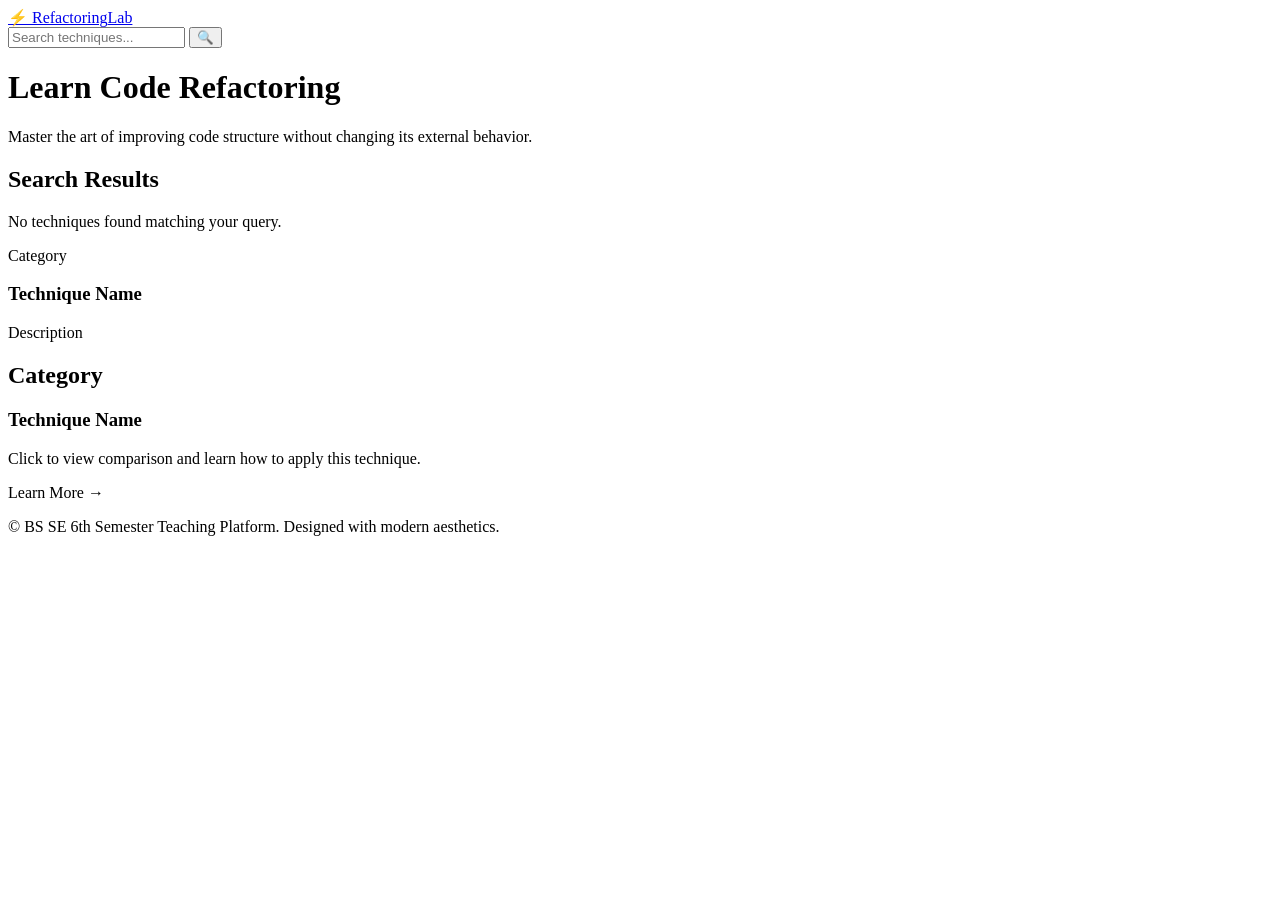
==== src/main/resources/templates/index.html @ fbe10449 "added UI stuff" ====
<!DOCTYPE html>
<html xmlns:th="http://www.thymeleaf.org">
<head>
    <meta charset="UTF-8">
    <meta name="viewport" content="width=device-width, initial-scale=1.0">
    <title>Code Refactoring Techniques</title>
    <link href="https://fonts.googleapis.com/css2?family=Inter:wght@400;500;600;700&display=swap" rel="stylesheet">
    <link rel="stylesheet" th:href="@{/css/styles.css}">
</head>
<body>
    <nav class="navbar">
        <div class="nav-container">
            <a href="/" class="logo">
                <span class="logo-icon">⚡</span>
                <span class="logo-text">Refactoring<span class="highlight">Lab</span></span>
            </a>
            <div class="search-container">
                <form action="/" method="get">
                    <input type="text" name="q" placeholder="Search techniques..." th:value="${searchQuery}" class="search-input">
                    <button type="submit" class="search-btn">🔍</button>
                </form>
            </div>
        </div>
    </nav>

    <main class="container">
        <header class="page-header">
            <h1>Learn Code Refactoring</h1>
            <p>Master the art of improving code structure without changing its external behavior.</p>
        </header>

        <div th:if="${isSearch}">
            <h2 class="section-title">Search Results</h2>
            <div th:if="${#lists.isEmpty(techniques)}" class="empty-state">
                <p>No techniques found matching your query.</p>
            </div>
            <div class="grid-container">
                <a th:each="technique : ${techniques}" 
                   th:href="@{'/technique/' + ${#strings.replace(#strings.toLowerCase(technique.name), ' ', '-')}}" 
                   class="card">
                    <div class="card-badge" th:text="${technique.category}">Category</div>
                    <h3 class="card-title" th:text="${technique.name}">Technique Name</h3>
                    <p class="card-desc" th:text="${technique.description}">Description</p>
                </a>
            </div>
        </div>

        <div th:if="${!isSearch}">
            <div th:each="categoryEntry : ${categories}" class="category-section">
                <h2 class="section-title" th:text="${categoryEntry.key}">Category</h2>
                <div class="grid-container">
                    <a th:each="name : ${categoryEntry.value}" 
                       th:href="@{'/technique/' + ${#strings.replace(#strings.toLowerCase(name), ' ', '-')}}" 
                       class="card">
                        <h3 class="card-title" th:text="${name}">Technique Name</h3>
                        <p class="card-desc">Click to view comparison and learn how to apply this technique.</p>
                        <div class="card-footer">
                            <span class="explore-btn">Learn More →</span>
                        </div>
                    </a>
                </div>
            </div>
        </div>
    </main>

    <footer class="footer">
        <p>&copy; BS SE 6th Semester Teaching Platform. Designed with modern aesthetics.</p>
    </footer>
</body>
</html>
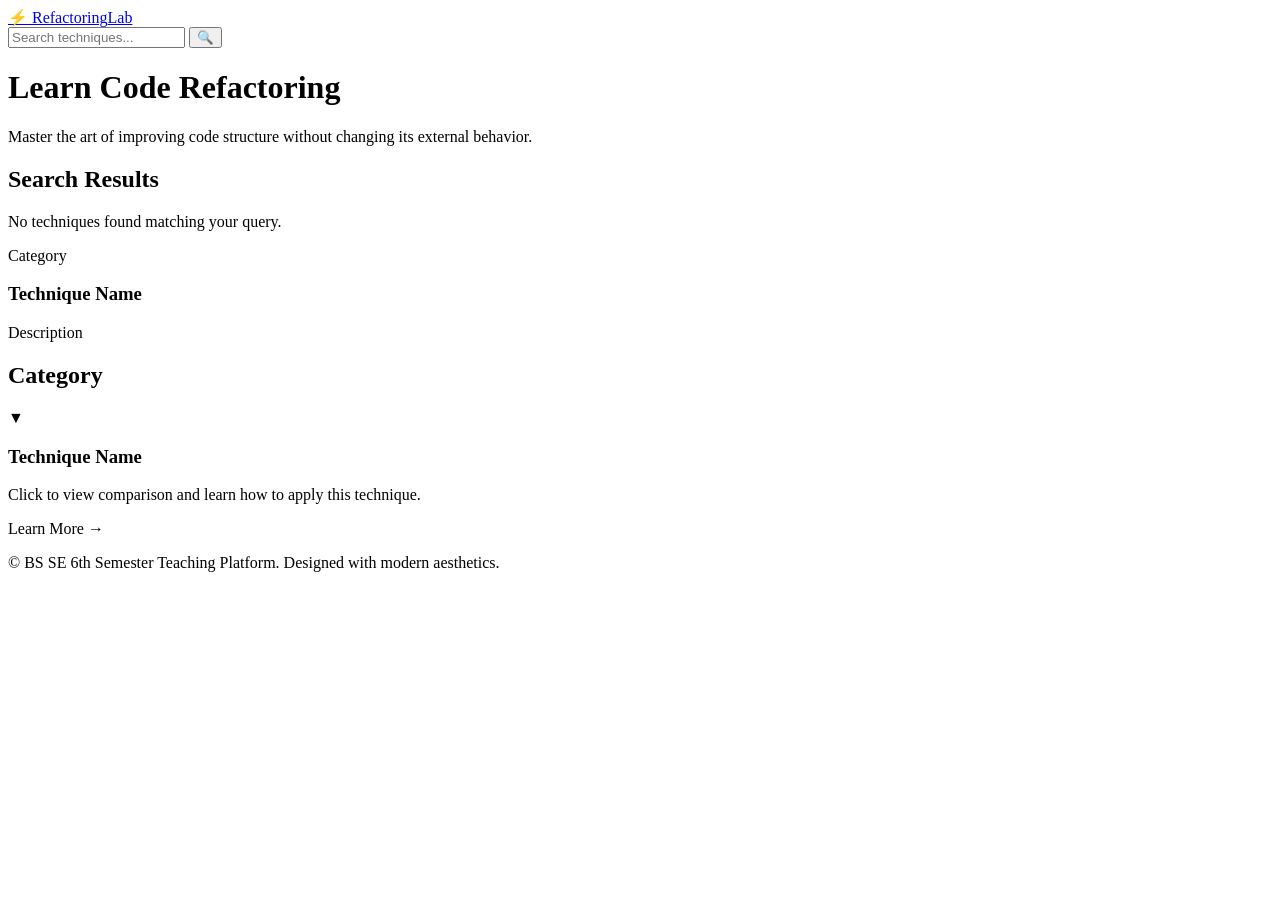
==== commit 4b7c5a11: "collapsed" ====
--- a/src/main/resources/templates/index.html
+++ b/src/main/resources/templates/index.html
@@ -46,14 +46,17 @@
         </div>
 
         <div th:if="${!isSearch}">
-            <div th:each="categoryEntry : ${categories}" class="category-section">
-                <h2 class="section-title" th:text="${categoryEntry.key}">Category</h2>
+            <div th:each="categoryEntry : ${categories}" class="category-section collapsed">
+                <div class="category-header" onclick="this.parentElement.classList.toggle('collapsed')">
+                    <h2 class="section-title" th:text="${categoryEntry.key}">Category</h2>
+                    <span class="toggle-icon">▼</span>
+                </div>
                 <div class="grid-container">
-                    <a th:each="name : ${categoryEntry.value}" 
-                       th:href="@{'/technique/' + ${#strings.replace(#strings.toLowerCase(name), ' ', '-')}}" 
+                    <a th:each="technique : ${categoryEntry.value}" 
+                       th:href="@{'/technique/' + ${#strings.replace(#strings.toLowerCase(technique.name), ' ', '-')}}" 
                        class="card">
-                        <h3 class="card-title" th:text="${name}">Technique Name</h3>
-                        <p class="card-desc">Click to view comparison and learn how to apply this technique.</p>
+                        <h3 class="card-title" th:text="${technique.name}">Technique Name</h3>
+                        <p class="card-desc" th:text="${technique.description}">Click to view comparison and learn how to apply this technique.</p>
                         <div class="card-footer">
                             <span class="explore-btn">Learn More →</span>
                         </div>
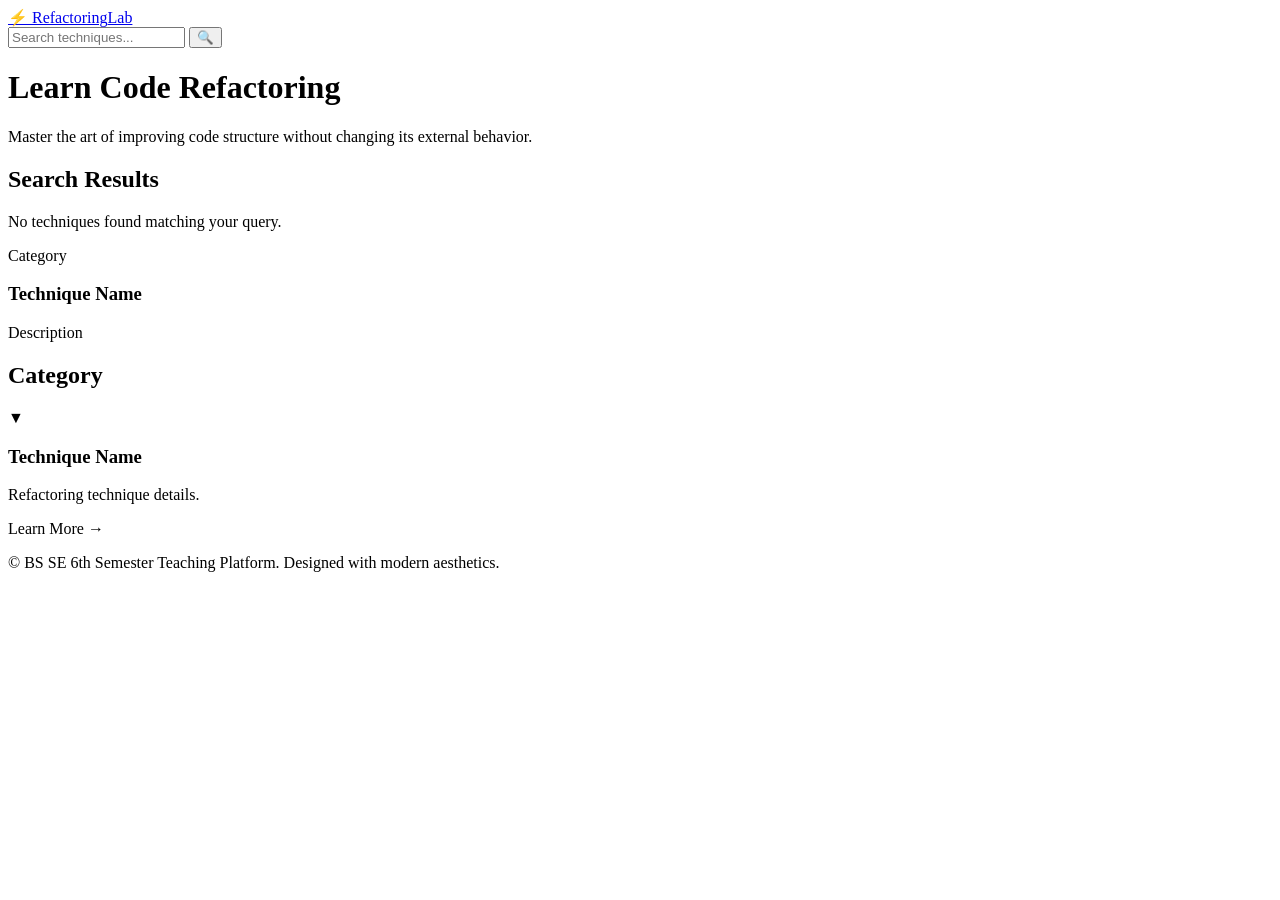
==== commit 02444a54: "updated" ====
--- a/src/main/resources/templates/index.html
+++ b/src/main/resources/templates/index.html
@@ -56,7 +56,7 @@
                        th:href="@{'/technique/' + ${#strings.replace(#strings.toLowerCase(technique.name), ' ', '-')}}" 
                        class="card">
                         <h3 class="card-title" th:text="${technique.name}">Technique Name</h3>
-                        <p class="card-desc" th:text="${technique.description}">Click to view comparison and learn how to apply this technique.</p>
+                        <p class="card-desc" th:text="${technique.description}">Refactoring technique details.</p>
                         <div class="card-footer">
                             <span class="explore-btn">Learn More →</span>
                         </div>
